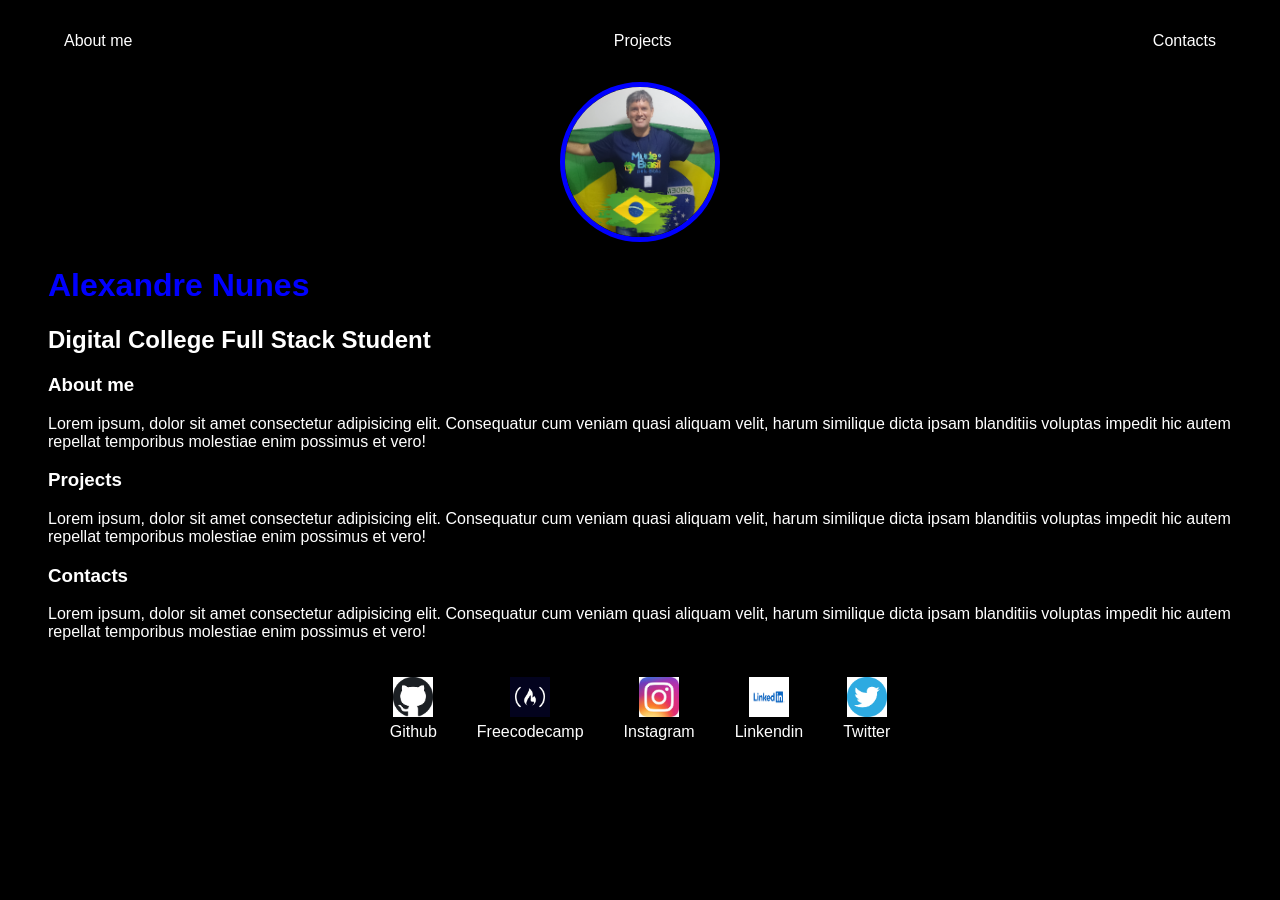
==== index.html @ af8d9087 "Atualizar logo instagram" ====
<!DOCTYPE html>
<html lang="en">

<head>
    <meta charset="UTF-8">
    <meta http-equiv="X-UA-Compatible" content="IE=edge">
    <meta name="viewport" content="width=device-width, initial-scale=1.0">
    <title>Alexandre Nunes</title>
    <link rel="stylesheet" href="index.css">
</head>

<body>
    <div class="container">
        <nav>
            <ul>
                <li>
                    <a href="index.html">About me</a>
                </li>
                <li>
                    <a href="projeto.html">Projects</a>
                </li>
                <li>
                    <a href="contato.html">Contacts</a>
                </li>
    
            </ul>
        </nav>
             
        
        <header>
            <div class="center">
            <img src=".\img\foto22.png"></img>
            </div>
            <h1>Alexandre Nunes </h1>
            <h2> Digital College Full Stack Student</h2>
            <main>
    
                <section>
                    <h3>About me</h3>
                    <p>
                        Lorem ipsum, dolor sit amet consectetur adipisicing elit. Consequatur cum veniam quasi aliquam
                        velit, harum similique dicta ipsam blanditiis voluptas impedit hic autem repellat temporibus
                        molestiae enim possimus et vero!
                    </p>
                </section>
                <section>
                    <h3>Projects</h3>
                    <p>
                        Lorem ipsum, dolor sit amet consectetur adipisicing elit. Consequatur cum veniam quasi aliquam
                        velit, harum similique dicta ipsam blanditiis voluptas impedit hic autem repellat temporibus
                        molestiae enim possimus et vero!
                    </p>
                </section>
                <section>
                    <h3>Contacts</h3>
                    <p>
                        Lorem ipsum, dolor sit amet consectetur adipisicing elit. Consequatur cum veniam quasi aliquam
                        velit, harum similique dicta ipsam blanditiis voluptas impedit hic autem repellat temporibus
                        molestiae enim possimus et vero!
                    </p>
                </section>
            </header>
    
            </main>
            
        
        <footer>
            <a href="https://github.com/mcmanaman2510" target="_blank" rel="noopener noreferrer">
                
                <img src="./img/Github.png"></img>
                <p>Github</p>
            </a>
            <a href="https://www.freecodecamp.org/Mcmanaman2510" target="_blank" rel="noopener noreferrer">
                
                <img src="./img/Freecodecamp.png"></img>
                <p>Freecodecamp</p>
            </a>
            <a href="https://www.instagram.com/alexandrenunes0477" target="_blank" rel="noopener noreferrer">
                
                <img src="./img/Instagram.png"></img>
                <p>Instagram</p>
            </a>
            <a href="https://www.linkedin.com/in/alexandre-nunes-57a260160/" target="_blank" rel="noopener noreferrer">
                
                <img src="./img/Linkendin.png"></img>
                <p>Linkendin</p>
            </a>
            <a href="https://twitter.com/stevemcmanaman" target="_blank" rel="noopener noreferrer">
                
                <img src="./img/Twitter.png"></img>
                <p>Twitter</p>
            </a>
        </footer>

    </div>
    
</body>

</html>
---- index.css ----
body {
    color: white;
    background-color: black;
    font-family: Arial, Helvetica, sans-serif;
    
}
ul { display: flex;
justify-content: space-between;
list-style-type: none;
align-items: center;
padding: 16px;
}

a {
    color:white;
text-decoration: none;
}
 header img {

    width: 150px;
    height: 150px;
    border-radius: 50%;
    border: 5px solid; color:blue
    
}

.center {

text-align: center;
}

h1 {
    color:blue;
}

footer img{
    width: 40px;
    height: 40px;
}
footer{

    display: flex;
    justify-content: center;
}

footer a{

    margin: 20px;
    text-align: center;
}

footer p{

    margin-top: 2px;
}

.container {
    padding: 0px 40px;
}

nav a:hover{

color:blue;
}
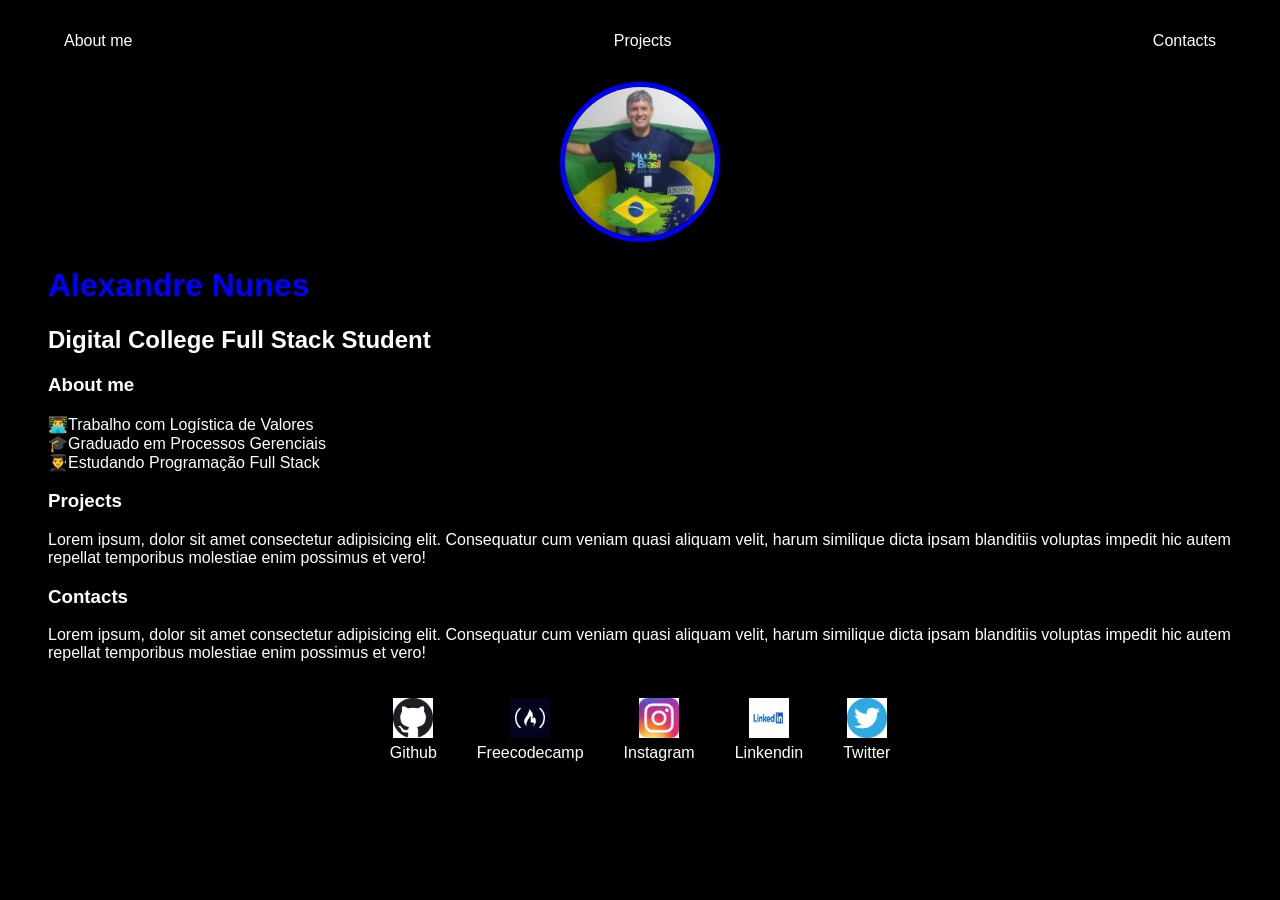
==== commit 01764dac: "Atualizar about me" ====
--- a/index.html
+++ b/index.html
@@ -38,9 +38,10 @@
                 <section>
                     <h3>About me</h3>
                     <p>
-                        Lorem ipsum, dolor sit amet consectetur adipisicing elit. Consequatur cum veniam quasi aliquam
-                        velit, harum similique dicta ipsam blanditiis voluptas impedit hic autem repellat temporibus
-                        molestiae enim possimus et vero!
+                        👨‍💻Trabalho com Logística de Valores </br> 
+🎓Graduado em Processos Gerenciais </br>
+👨‍🎓Estudando Programação Full Stack </br>
+
                     </p>
                 </section>
                 <section>
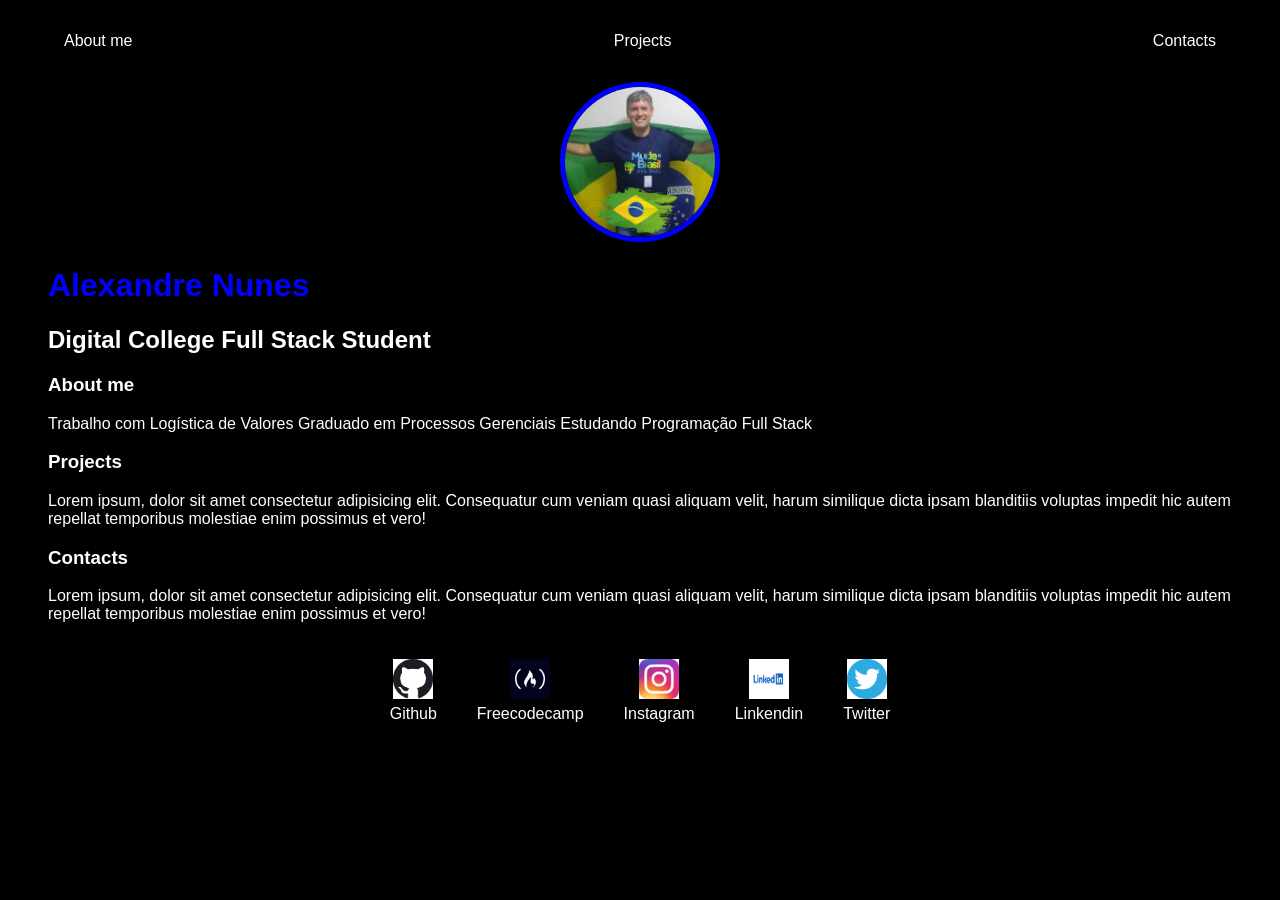
==== commit 78b2c142: "Atualizar about me" ====
--- a/index.html
+++ b/index.html
@@ -38,9 +38,9 @@
                 <section>
                     <h3>About me</h3>
                     <p>
-                        👨‍💻Trabalho com Logística de Valores </br> 
-🎓Graduado em Processos Gerenciais </br>
-👨‍🎓Estudando Programação Full Stack </br>
+                        Trabalho com Logística de Valores 
+                        Graduado em Processos Gerenciais 
+                        Estudando Programação Full Stack 
 
                     </p>
                 </section>
@@ -97,4 +97,4 @@
     
 </body>
 
-</html>+</html>
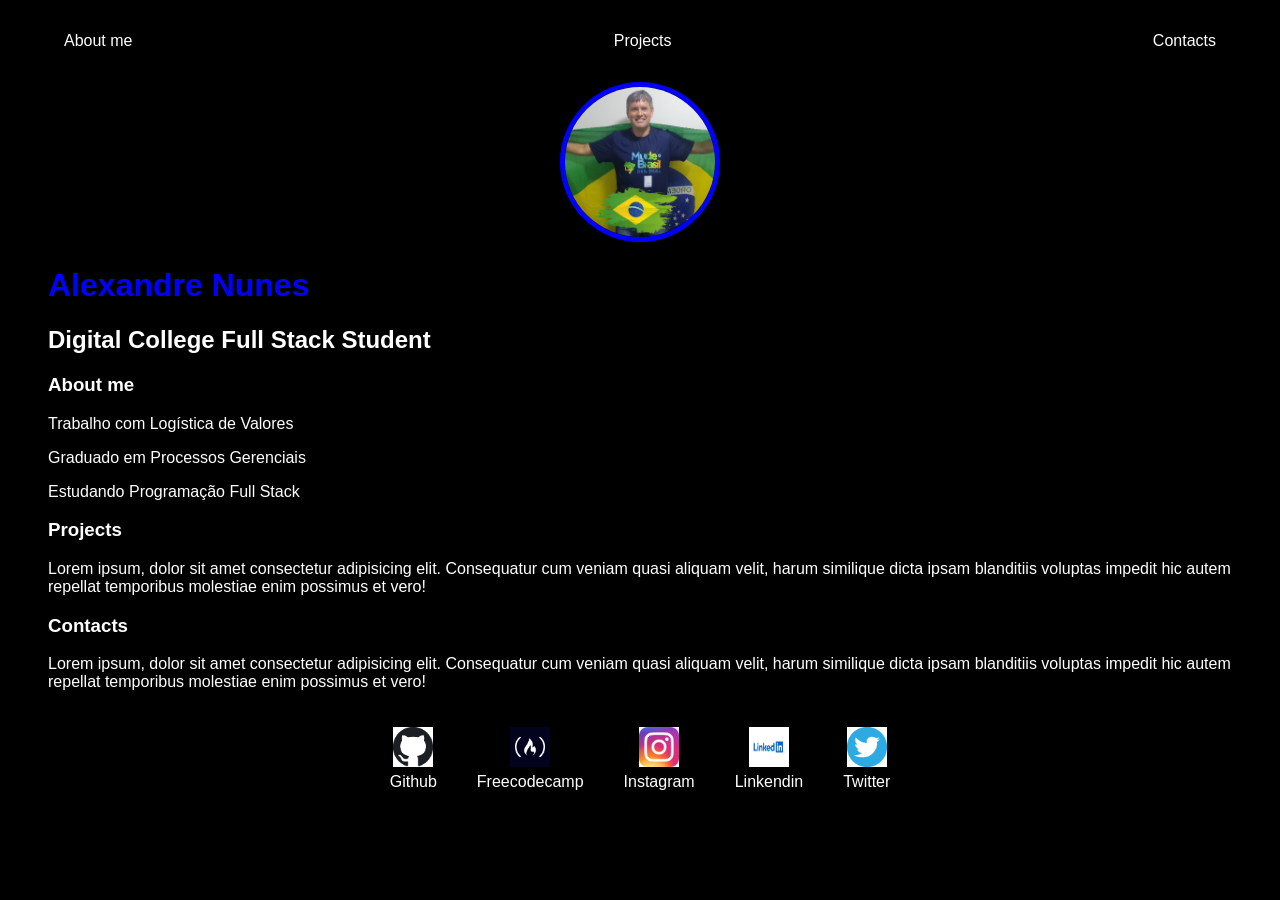
==== commit feb89f31: "Atualizar about me" ====
--- a/index.html
+++ b/index.html
@@ -38,11 +38,13 @@
                 <section>
                     <h3>About me</h3>
                     <p>
-                        Trabalho com Logística de Valores 
-                        Graduado em Processos Gerenciais 
-                        Estudando Programação Full Stack 
+                        Trabalho com Logística de Valores</p> 
+                        <p>Graduado em Processos Gerenciais</p>
+                        <p>Estudando Programação Full Stack<p>
 
-                    </p>
+                        </section>
+
+                    
                 </section>
                 <section>
                     <h3>Projects</h3>
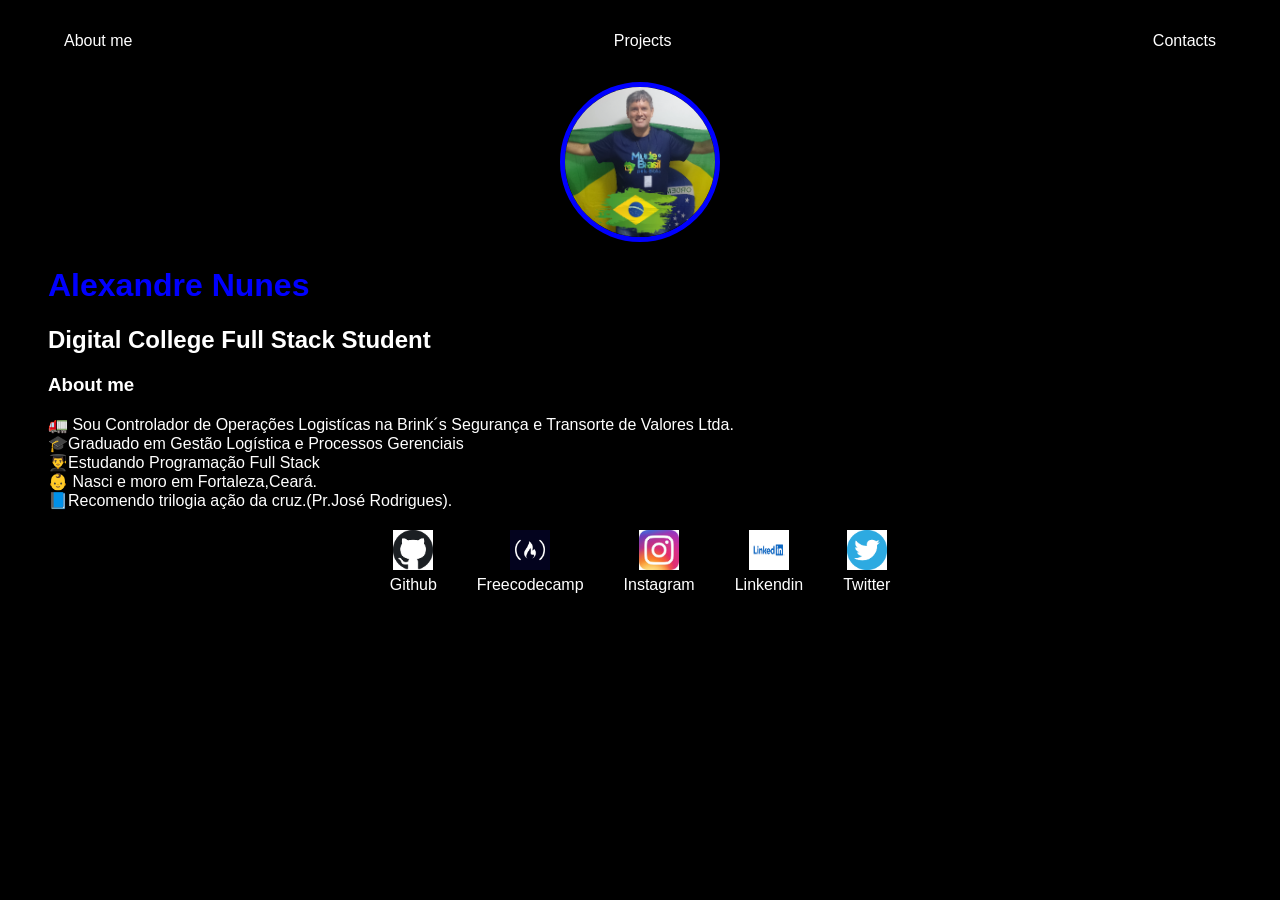
==== commit bd4932cc: "Atualizando portfolio change colors and about me." ====
--- a/index.html
+++ b/index.html
@@ -37,31 +37,16 @@
     
                 <section>
                     <h3>About me</h3>
-                    <p>
-                        Trabalho com Logística de Valores</p> 
-                        <p>Graduado em Processos Gerenciais</p>
-                        <p>Estudando Programação Full Stack<p>
+                    🚛 Sou Controlador de Operações Logistícas na Brink´s Segurança e Transorte de Valores Ltda. </br>
+                    🎓Graduado em Gestão Logística e Processos Gerenciais </br>
+                    👨‍🎓Estudando Programação Full Stack </br>
+                    👶 Nasci e moro em Fortaleza,Ceará. </br>
+                    📘Recomendo trilogia ação da cruz.(Pr.José Rodrigues).
 
-                        </section>
+                </section>  
 
-                    
-                </section>
-                <section>
-                    <h3>Projects</h3>
-                    <p>
-                        Lorem ipsum, dolor sit amet consectetur adipisicing elit. Consequatur cum veniam quasi aliquam
-                        velit, harum similique dicta ipsam blanditiis voluptas impedit hic autem repellat temporibus
-                        molestiae enim possimus et vero!
-                    </p>
-                </section>
-                <section>
-                    <h3>Contacts</h3>
-                    <p>
-                        Lorem ipsum, dolor sit amet consectetur adipisicing elit. Consequatur cum veniam quasi aliquam
-                        velit, harum similique dicta ipsam blanditiis voluptas impedit hic autem repellat temporibus
-                        molestiae enim possimus et vero!
-                    </p>
-                </section>
+                
+                
             </header>
     
             </main>
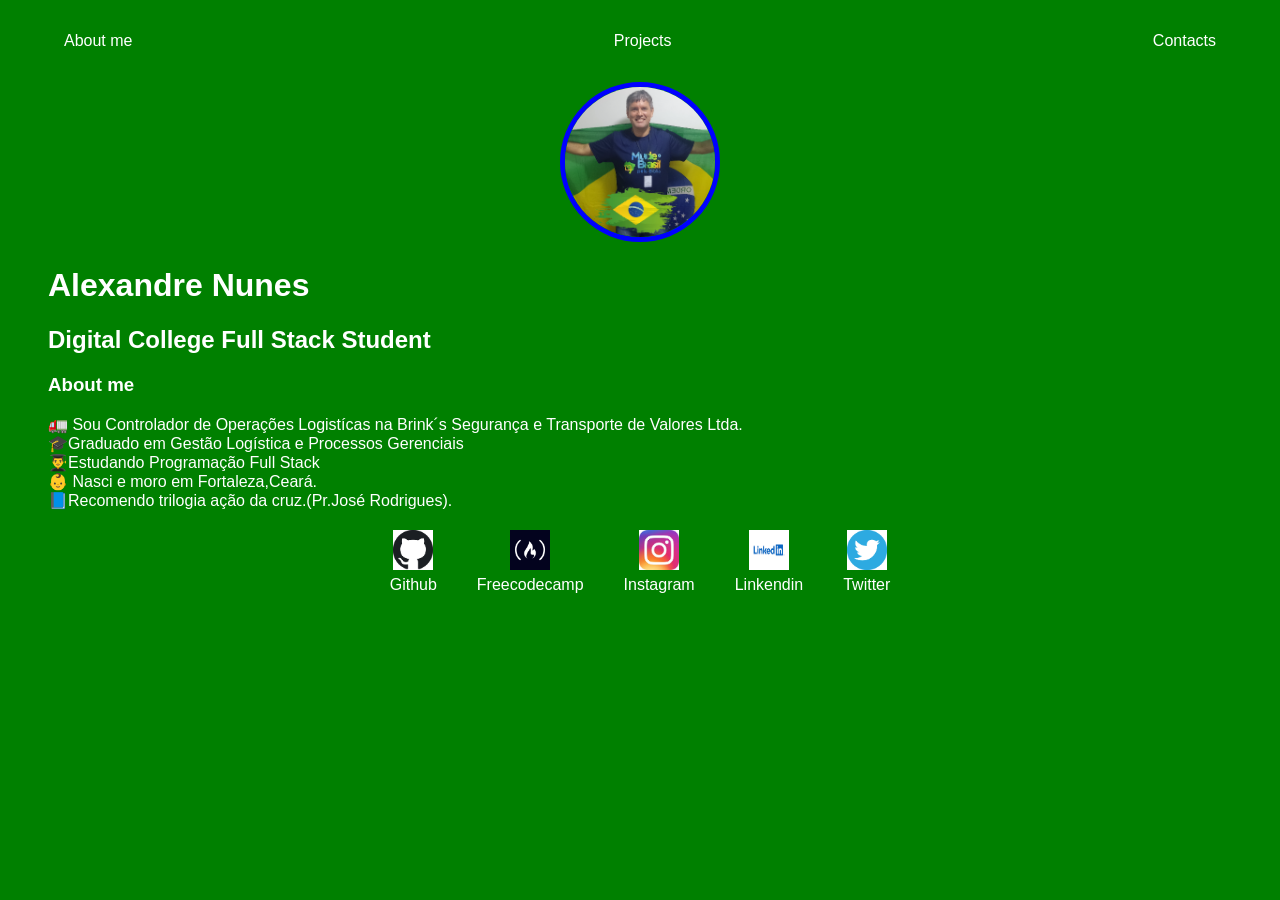
==== commit bf299a0d: "erro digitação Transporte" ====
--- a/index.html
+++ b/index.html
@@ -37,7 +37,7 @@
     
                 <section>
                     <h3>About me</h3>
-                    🚛 Sou Controlador de Operações Logistícas na Brink´s Segurança e Transorte de Valores Ltda. </br>
+                    🚛 Sou Controlador de Operações Logistícas na Brink´s Segurança e Transporte de Valores Ltda. </br>
                     🎓Graduado em Gestão Logística e Processos Gerenciais </br>
                     👨‍🎓Estudando Programação Full Stack </br>
                     👶 Nasci e moro em Fortaleza,Ceará. </br>
--- a/index.css
+++ b/index.css
@@ -1,6 +1,6 @@
 body {
     color: white;
-    background-color: black;
+    background-color: green;
     font-family: Arial, Helvetica, sans-serif;
     
 }
@@ -30,7 +30,7 @@
 }
 
 h1 {
-    color:blue;
+    color:white;
 }
 
 footer img{
@@ -60,5 +60,5 @@
 
 nav a:hover{
 
-color:blue;
-}+color:white;
+}
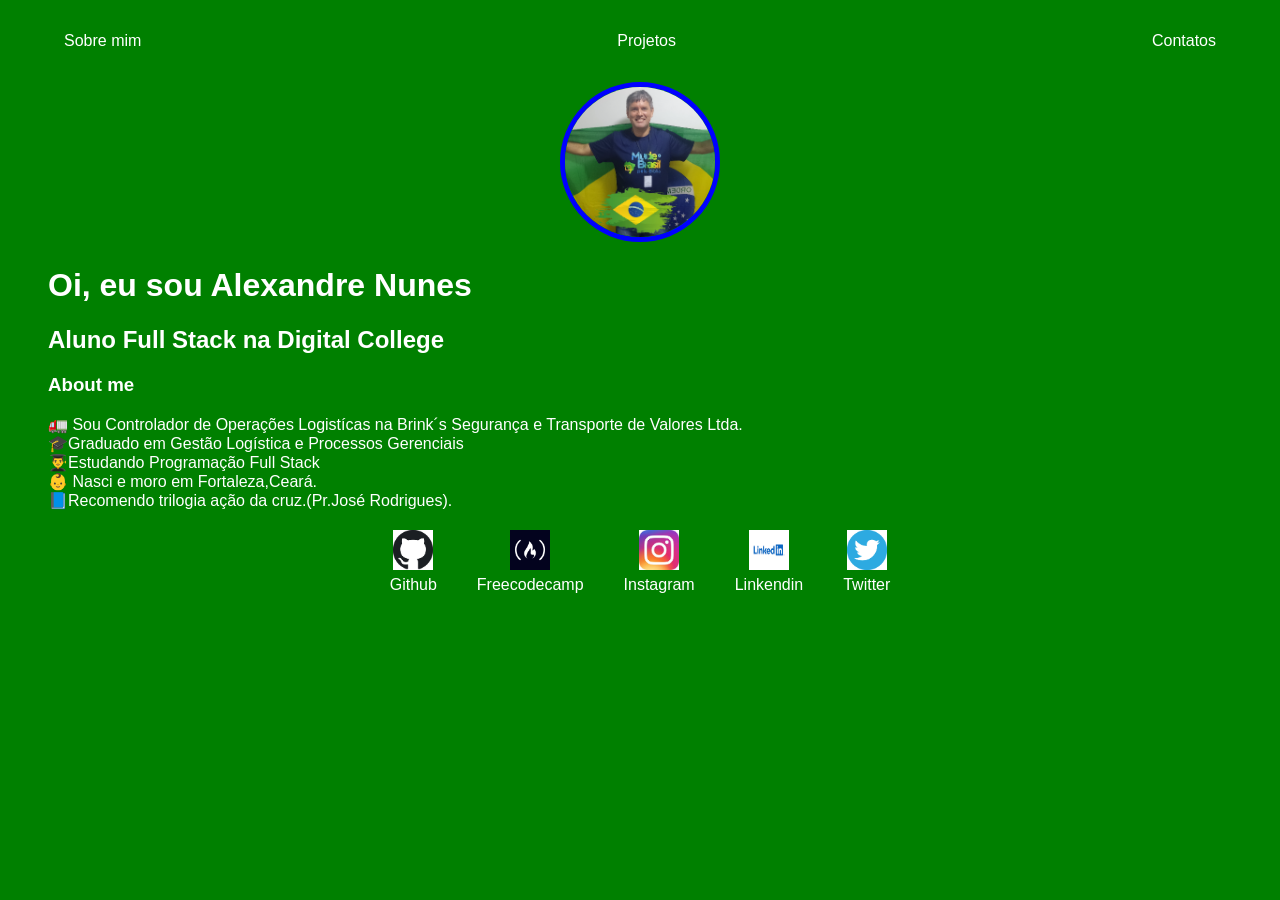
==== commit aeaca7fe: "Mudar idioma" ====
--- a/index.html
+++ b/index.html
@@ -14,13 +14,13 @@
         <nav>
             <ul>
                 <li>
-                    <a href="index.html">About me</a>
+                    <a href="index.html">Sobre mim</a>
                 </li>
                 <li>
-                    <a href="projeto.html">Projects</a>
+                    <a href="projeto.html">Projetos</a>
                 </li>
                 <li>
-                    <a href="contato.html">Contacts</a>
+                    <a href="contato.html">Contatos</a>
                 </li>
     
             </ul>
@@ -31,8 +31,8 @@
             <div class="center">
             <img src=".\img\foto22.png"></img>
             </div>
-            <h1>Alexandre Nunes </h1>
-            <h2> Digital College Full Stack Student</h2>
+            <h1> Oi, eu sou Alexandre Nunes </h1>
+            <h2>Aluno Full Stack na Digital College</h2>
             <main>
     
                 <section>
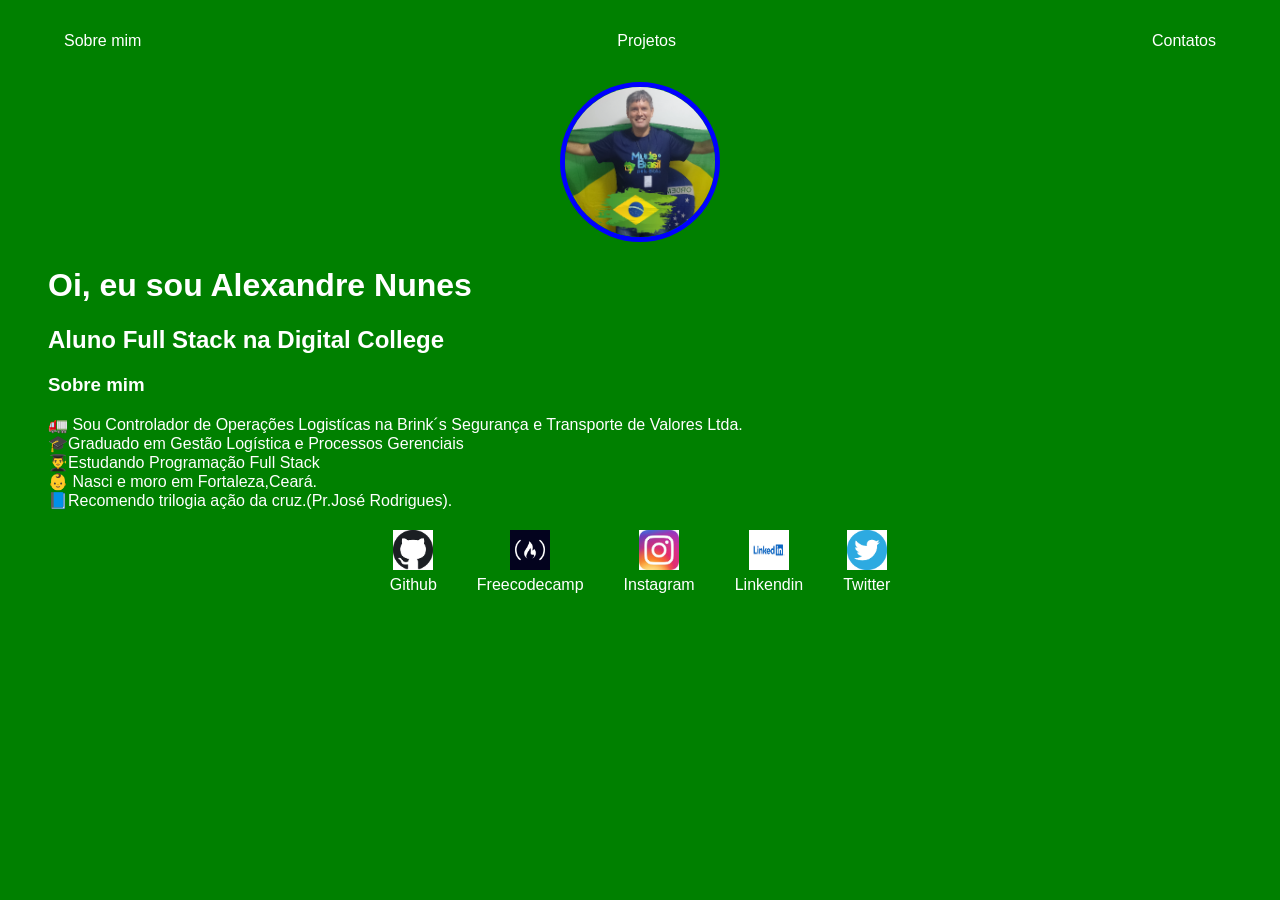
==== commit 38ac53c0: "Mudar idioma sobre mim" ====
--- a/index.html
+++ b/index.html
@@ -36,7 +36,7 @@
             <main>
     
                 <section>
-                    <h3>About me</h3>
+                    <h3>Sobre mim</h3>
                     🚛 Sou Controlador de Operações Logistícas na Brink´s Segurança e Transporte de Valores Ltda. </br>
                     🎓Graduado em Gestão Logística e Processos Gerenciais </br>
                     👨‍🎓Estudando Programação Full Stack </br>
